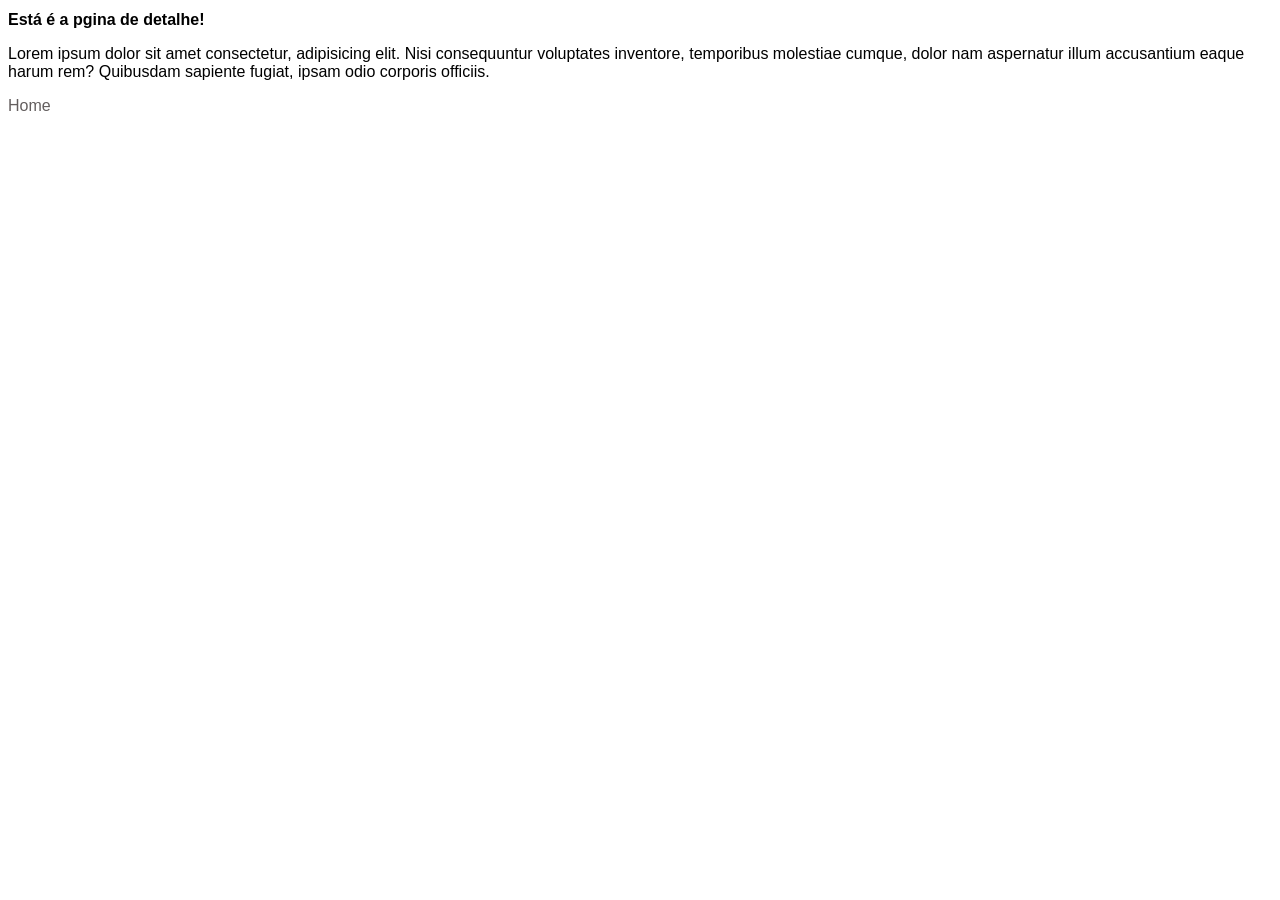
==== detalhe.html @ aeef319c "detalhes commit" ====
<!DOCTYPE html>
<html lang="pt-br">
<head>
    <meta charset="UTF-8">
    <meta name="viewport" content="width=device-width, initial-scale=1.0">
    <title>Detalhe</title>
    <link rel="stylesheet" href="estilo.css">
</head>
<body>
    <h1> Está é a pgina de detalhe! </h1>

    <p>
        Lorem ipsum dolor sit amet consectetur, adipisicing elit. Nisi consequuntur voluptates inventore, temporibus molestiae cumque, dolor nam aspernatur illum accusantium eaque harum rem? Quibusdam sapiente fugiat, ipsam odio corporis officiis.
    </p>

    <p>
        <a href="index.html">Home</a>
    </p>
</body>
</html>
---- estilo.css ----
* {
    font-family: 'Segoe UI', Tahoma, Geneva, Verdana, sans-serif;
    font-size: 16px;
}

div {
    border: 0.1rem solid #ccc;
    border-radius: 1rem;
    margin: 1rem auto;
    width: 20rem;
    padding: 0.5rem;
    height: 30rem;
    box-shadow: 0.5rem 0.5rem .3rem .3rem #181818;
}

img {
    width: 100%;
}

button {
    width: 100%;
    padding: .5rem;
    border: none;
    background-color: rgb(44, 42, 42);
    color: white;
    border-radius: .5rem;
}

button:hover {
    background-color: #635e5e;
    color: white;
}

a {
    color: #635e5e;
    text-decoration: none;
}

#link {
    text-align: right;
}
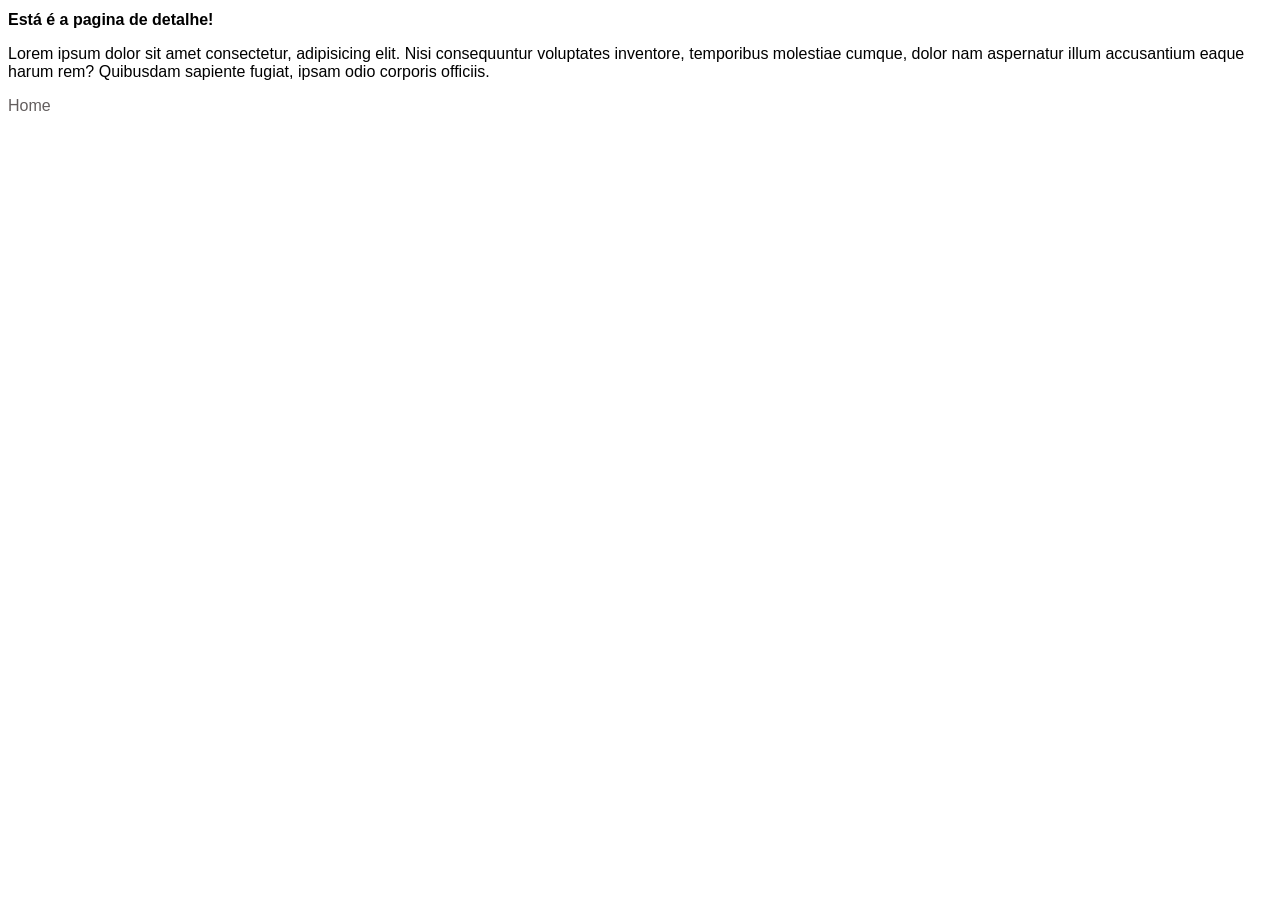
==== commit 2c92b644: "js commit" ====
--- a/detalhe.html
+++ b/detalhe.html
@@ -7,7 +7,7 @@
     <link rel="stylesheet" href="estilo.css">
 </head>
 <body>
-    <h1> Está é a pgina de detalhe! </h1>
+    <h1> Está é a pagina de detalhe! </h1>
 
     <p>
         Lorem ipsum dolor sit amet consectetur, adipisicing elit. Nisi consequuntur voluptates inventore, temporibus molestiae cumque, dolor nam aspernatur illum accusantium eaque harum rem? Quibusdam sapiente fugiat, ipsam odio corporis officiis.
